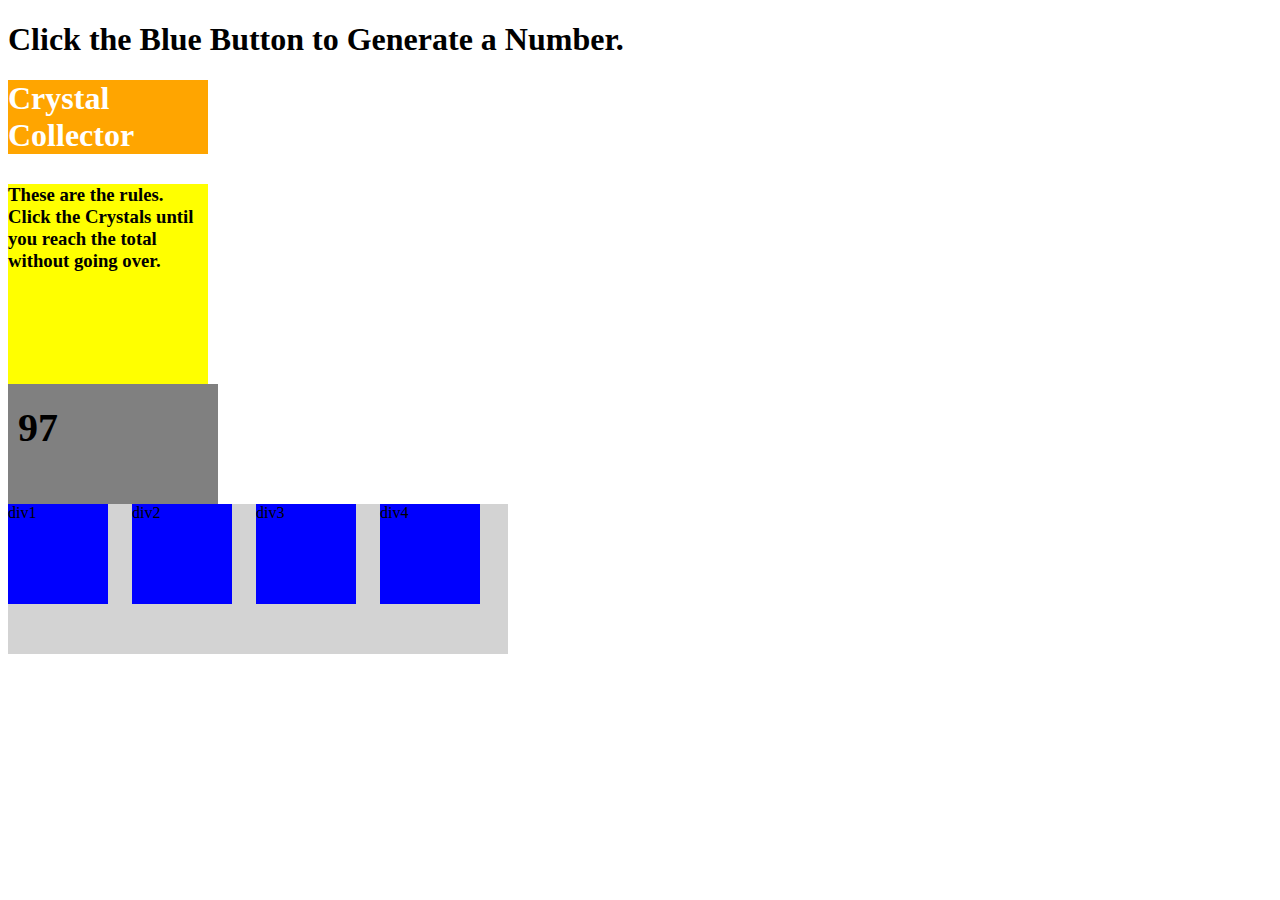
==== index.html @ 044a0b61 "As of 20181209_begin" ====
<!DOCTYPE html>
<html lang="en">
<head>
  <meta charset="UTF-8">
  <title>Button Random</title>
  <script src="https://cdnjs.cloudflare.com/ajax/libs/jquery/3.2.1/jquery.min.js"></script>
  <link rel="stylesheet" type="text/css" href="/assets/css/style.css">
  <script src="/assets/javascript/game.js"></script>
</head>
<body>

    <h1>Click the Blue Button to Generate a Number.</h1>
    <div>
        <h1 class="gameName">Crystal Collector</h1>
    </div>
    <div class="intro">
        <h3>These are the rules. <br> Click the Crystals until you reach the total without going over.
        </h3>
    </div>

    <div id="placeWinScoreHere"></div> 
    <div class="gemRow">
    <div id="heart" class="blueBtn">div1</div>
    <div id="ruby" class="blueBtn">div2</div>
    <div id="diamond" class="blueBtn">div3</div>
    <div id="star" class="blueBtn">div4</div>
    </div>

    
    
    <script type="text/javascript">
        // $(document).ready(function () {

            var counter = 0;
            var totWins = 0;
            var totLoses = 0;
            var gemArr = ["#heart", "#ruby", "#diamond", "#star"]

            var winScore = randomIntFromInterval(19, 120);
            console.log({
                winScore: winScore
                 });

            $("#placeWinScoreHere").text(winScore);

            // assignValToGems();

            for (i = 0; i < 4; i++) {

                var genNum = randomIntFromInterval(1, 12);

                console.log({
                genNum: genNum
                 });
                var targetDiv = $(gemArr[i]);
                console.log({
                    targetDivLength: (targetDiv.length),
                    targetDiv: (targetDiv)
                }
                    );

                targetDiv.attr("data-gemValue", genNum);

            }

            $("#heart").on("click", function () {
                //get value of gem and add to counter
                var gemValue = ($(this).attr("data-gemValue"));
                gemValue = parseInt(gemValue);
                // var divText = $("<div>");
                //     divText.text("55");
                // $("#heart").text(divText);
                // We then add the crystalValue to the user's "counter" which is a global variable.
                // Every click, from every crystal adds to the global counter.
                counter += gemValue;
                console.log({
                gemValue: gemValue,
                counter: counter
                 });

            })
            $("#ruby").on("click", function () {
                //get value of gem and add to counter
                var gemValue = ($(this).attr("data-gemValue"));
                gemValue = parseInt(gemValue);
                // We then add the crystalValue to the user's "counter" which is a global variable.
                // Every click, from every crystal adds to the global counter.
                counter += gemValue;
                console.log({
                gemValue: gemValue,
                counter: counter
                 });

            })   
            
            $("#diamond").on("click", function () {
                //get value of gem and add to counter
                var gemValue = ($(this).attr("data-gemValue"));
                gemValue = parseInt(gemValue);
                // We then add the crystalValue to the user's "counter" which is a global variable.
                // Every click, from every crystal adds to the global counter.
                counter += gemValue;
                console.log({
                gemValue: gemValue,
                counter: counter
                 });

            })  
            
            $("#star").on("click", function () {
                //get value of gem and add to counter
                var gemValue = ($(this).attr("data-gemValue"));
                gemValue = parseInt(gemValue);
                // We then add the crystalValue to the user's "counter" which is a global variable.
                // Every click, from every crystal adds to the global counter.
                counter += gemValue;
                console.log({
                gemValue: gemValue,
                counter: counter
                 });

            })

            // var targetDiv = $("blueBtn").create("<div>");

            // $(blueBtn).append(targetDiv);
            //   $("#blueBtn").on("click", function () {


            //   });

      

    </script>
    </body>
    
    </html>
---- assets/css/style.css ----
.blueBtn {
    display: inline-block;
    width: 100px;
    height: 100px;
    background-color: blue; 
    margin-left: 20px; 
}

.blueBtn:first-child {
    margin-left: 0;
}

#placeWinScoreHere {
    display: block;
    background: gray;
    padding-left: 10px;
    padding-top: 20px;
    width: 200px;
    height: 100px;
    font-size: 40px;
    font-weight: bold;
    color: black;
    border: black;
}

.gameName {
    font-size: 18 px;
    color: white;
    width: 200px;
    background: orange;
}

.intro {
    display: block;
    font-size: 16px;
    background: yellow;
    width: 200px;
    height: 200px;
    margin-top: 30px;
}

.winScore {
    display: block;
    background-color: green;
    color: white;
    font-size: 100px;
    width: 200px;
    margin-top: 10px;
}

.gemRow {

    width: 500px;
    height: 150px;
    background-color: lightgray;


}
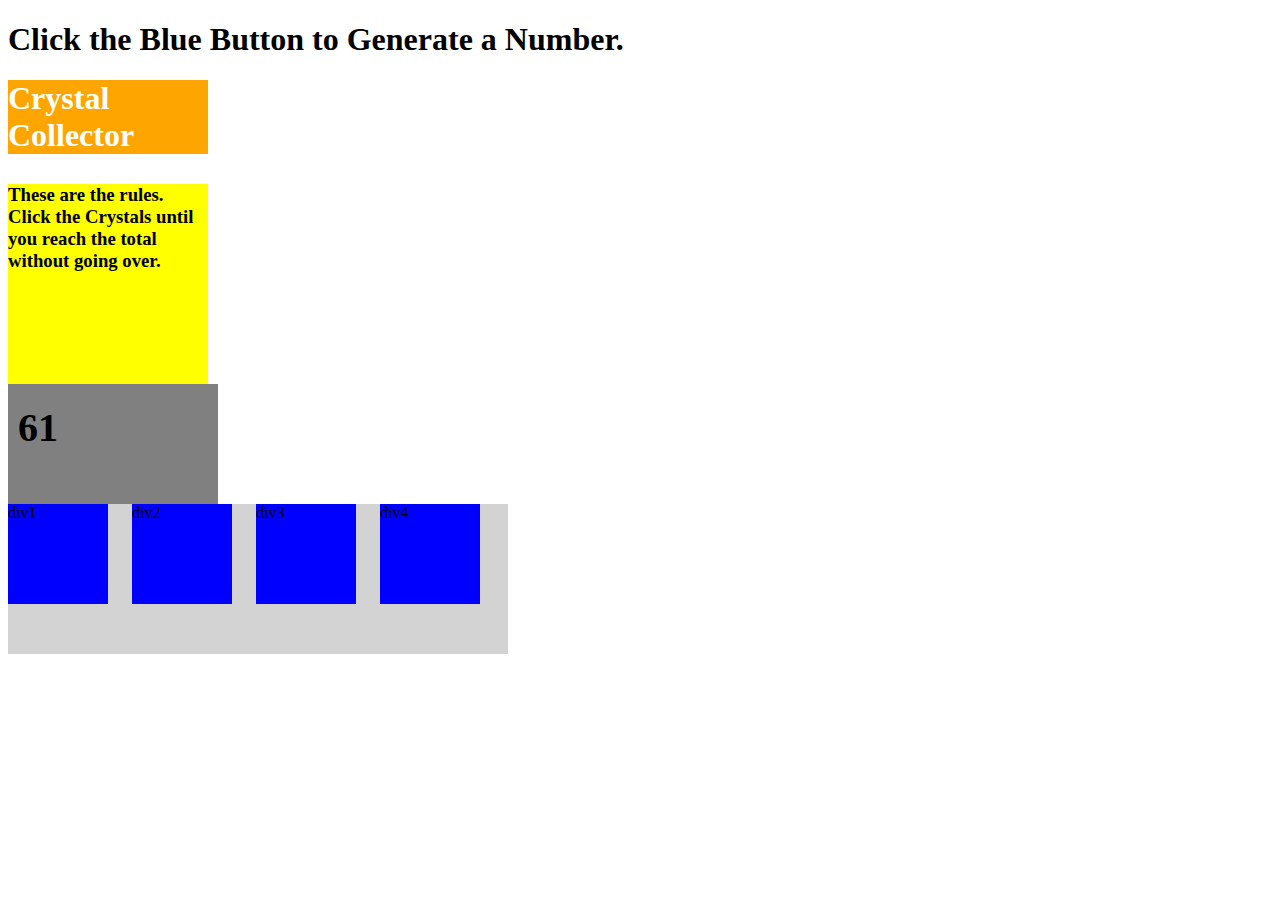
==== commit 09c84212: "Restart with new strategy" ====
--- a/index.html
+++ b/index.html
@@ -20,106 +20,113 @@
 
     <div id="placeWinScoreHere"></div> 
     <div class="gemRow">
-    <div id="heart" class="blueBtn">div1</div>
-    <div id="ruby" class="blueBtn">div2</div>
-    <div id="diamond" class="blueBtn">div3</div>
-    <div id="star" class="blueBtn">div4</div>
+    <div id="heart" class="blueBtn gemName" value = ''>div1</div>
+    <div id="ruby" class="blueBtn gemName" value = ''>div2</div>
+    <div id="diamond" class="blueBtn gemName" value = '3'>div3</div>
+    <div id="star" class="blueBtn gemName" value = ''>div4</div>
     </div>
 
     
     
     <script type="text/javascript">
         // $(document).ready(function () {
+            var crystal = {
+                // value: '',
+                gem: ["heart", "ruby", "diamond", "star"],
+                gemImage : '',
+                }
 
             var counter = 0;
             var totWins = 0;
             var totLoses = 0;
-            var gemArr = ["#heart", "#ruby", "#diamond", "#star"]
+            // var gemArr = ["#heart", "#ruby", "#diamond", "#star"]
 
             var winScore = randomIntFromInterval(19, 120);
+            var gemFirstVal = $("#diamond").attr("value");
+
             console.log({
-                winScore: winScore
+                winScore: winScore,
+                gemFirstVal: gemFirstVal
                  });
 
             $("#placeWinScoreHere").text(winScore);
 
-            // assignValToGems();
+            // assign value to Gems();
+            // for (var x=0; x < ((crystal.gem).length); x++) {
+            //     currentGemVal = $(crystal.gem[x]).attr("value");
+            //     console.log({
+            //         currentGemVal: currentGemVal                    
+            //     })
+            // }
+            assignGemValue(crystal);
+                 
+            // listen for Crystal click, once clicked calculate total
+            $(".number").on("click", function() {
+                counter = counter + 5;
+                // parseInt(crystal.value)
+            });
+            
+                console.log ({
+                       counter: counter 
+                });   
 
-            for (i = 0; i < 4; i++) {
+            // $("#heart").on("click", function () {
+            //     //get value of gem and add to counter
+            //     var gemValue = ($(this).attr("data-gemValue"));
+            //     gemValue = parseInt(gemValue);
+            //     // var divText = $("<div>");
+            //     //     divText.text("55");
+            //     // $("#heart").text(divText);
+            //     // We then add the crystalValue to the user's "counter" which is a global variable.
+            //     // Every click, from every crystal adds to the global counter.
+            //     counter += gemValue;
+            //     console.log({
+            //     gemValue: gemValue,
+            //     counter: counter
+                //  });
 
-                var genNum = randomIntFromInterval(1, 12);
+            // })
+            // $("#ruby").on("click", function () {
+            //     //get value of gem and add to counter
+            //     var gemValue = ($(this).attr("data-gemValue"));
+            //     gemValue = parseInt(gemValue);
+            //     // We then add the crystalValue to the user's "counter" which is a global variable.
+            //     // Every click, from every crystal adds to the global counter.
+            //     counter += gemValue;
+            //     console.log({
+            //     gemValue: gemValue,
+            //     counter: counter
+            //      });
 
-                console.log({
-                genNum: genNum
-                 });
-                var targetDiv = $(gemArr[i]);
-                console.log({
-                    targetDivLength: (targetDiv.length),
-                    targetDiv: (targetDiv)
-                }
-                    );
+            // })   
+            
+            // $("#diamond").on("click", function () {
+            //     //get value of gem and add to counter
+            //     var gemValue = ($(this).attr("data-gemValue"));
+            //     gemValue = parseInt(gemValue);
+            //     // We then add the crystalValue to the user's "counter" which is a global variable.
+            //     // Every click, from every crystal adds to the global counter.
+            //     counter += gemValue;
+            //     console.log({
+            //     gemValue: gemValue,
+            //     counter: counter
+            //      });
 
-                targetDiv.attr("data-gemValue", genNum);
+            // })  
+            
+            // $("#star").on("click", function () {
+            //     //get value of gem and add to counter
+            //     var gemValue = ($(this).attr("data-gemValue"));
+            //     gemValue = parseInt(gemValue);
+            //     // We then add the crystalValue to the user's "counter" which is a global variable.
+            //     // Every click, from every crystal adds to the global counter.
+            //     counter += gemValue;
+            //     console.log({
+            //     gemValue: gemValue,
+            //     counter: counter
+            //      });
 
-            }
-
-            $("#heart").on("click", function () {
-                //get value of gem and add to counter
-                var gemValue = ($(this).attr("data-gemValue"));
-                gemValue = parseInt(gemValue);
-                // var divText = $("<div>");
-                //     divText.text("55");
-                // $("#heart").text(divText);
-                // We then add the crystalValue to the user's "counter" which is a global variable.
-                // Every click, from every crystal adds to the global counter.
-                counter += gemValue;
-                console.log({
-                gemValue: gemValue,
-                counter: counter
-                 });
-
-            })
-            $("#ruby").on("click", function () {
-                //get value of gem and add to counter
-                var gemValue = ($(this).attr("data-gemValue"));
-                gemValue = parseInt(gemValue);
-                // We then add the crystalValue to the user's "counter" which is a global variable.
-                // Every click, from every crystal adds to the global counter.
-                counter += gemValue;
-                console.log({
-                gemValue: gemValue,
-                counter: counter
-                 });
-
-            })   
-            
-            $("#diamond").on("click", function () {
-                //get value of gem and add to counter
-                var gemValue = ($(this).attr("data-gemValue"));
-                gemValue = parseInt(gemValue);
-                // We then add the crystalValue to the user's "counter" which is a global variable.
-                // Every click, from every crystal adds to the global counter.
-                counter += gemValue;
-                console.log({
-                gemValue: gemValue,
-                counter: counter
-                 });
-
-            })  
-            
-            $("#star").on("click", function () {
-                //get value of gem and add to counter
-                var gemValue = ($(this).attr("data-gemValue"));
-                gemValue = parseInt(gemValue);
-                // We then add the crystalValue to the user's "counter" which is a global variable.
-                // Every click, from every crystal adds to the global counter.
-                counter += gemValue;
-                console.log({
-                gemValue: gemValue,
-                counter: counter
-                 });
-
-            })
+            // })
 
             // var targetDiv = $("blueBtn").create("<div>");
 
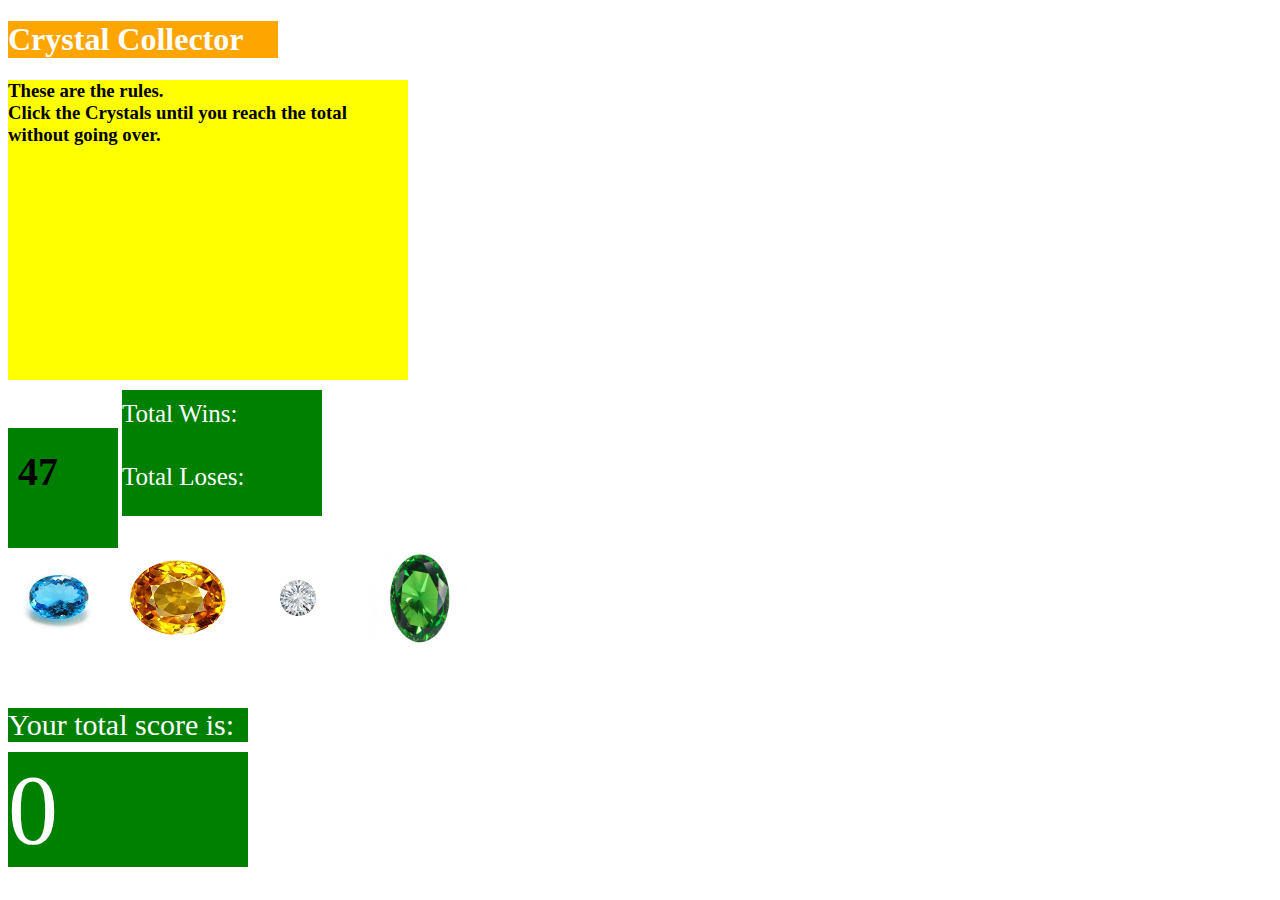
==== commit 5237103b: "Almost finished" ====
--- a/index.html
+++ b/index.html
@@ -4,12 +4,11 @@
   <meta charset="UTF-8">
   <title>Button Random</title>
   <script src="https://cdnjs.cloudflare.com/ajax/libs/jquery/3.2.1/jquery.min.js"></script>
-  <link rel="stylesheet" type="text/css" href="/assets/css/style.css">
-  <script src="/assets/javascript/game.js"></script>
+  <link rel="stylesheet" type="text/css" href="assets/css/style.css">
+  <script src="assets/javascript/game.js"></script>
 </head>
 <body>
 
-    <h1>Click the Blue Button to Generate a Number.</h1>
     <div>
         <h1 class="gameName">Crystal Collector</h1>
     </div>
@@ -18,129 +17,102 @@
         </h3>
     </div>
 
-    <div id="placeWinScoreHere"></div> 
-    <div class="gemRow">
-    <div id="heart" class="blueBtn gemName" value = ''>div1</div>
-    <div id="ruby" class="blueBtn gemName" value = ''>div2</div>
-    <div id="diamond" class="blueBtn gemName" value = '3'>div3</div>
-    <div id="star" class="blueBtn gemName" value = ''>div4</div>
-    </div>
+    <div id="placeWinScoreHere"> </div> 
+        <div class="totals"><p id="total-wins">Total Wins:</p>
+         <p id="total-loses">Total Loses:</p></div>
+   
+    <div class="gemRow"></div>
+    <div class="total-score">Your total score is:</div>
+    <div class="score-display"></div>
 
     
     
-    <script type="text/javascript">
-        // $(document).ready(function () {
-            var crystal = {
-                // value: '',
-                gem: ["heart", "ruby", "diamond", "star"],
-                gemImage : '',
-                }
+<script type="text/javascript">
+ // $(document).ready(function () {
 
-            var counter = 0;
-            var totWins = 0;
-            var totLoses = 0;
-            // var gemArr = ["#heart", "#ruby", "#diamond", "#star"]
+    var totWins = 0;
+    var totLoses = 0;
+    var crystal = {
+        gemImage: ["/assets/images/topaz.jpg", "/assets/images/goldGem.jpg", "/assets/images/diamond.png", "/assets/images/emeraldGem.jpg"],            
+        }
+    var counter = 0;
+    var winScore = 0;
 
-            var winScore = randomIntFromInterval(19, 120);
-            var gemFirstVal = $("#diamond").attr("value");
+    initialize(winScore);
 
-            console.log({
-                winScore: winScore,
-                gemFirstVal: gemFirstVal
-                 });
+    console.log({
+        winScore: winScore
+    });
 
-            $("#placeWinScoreHere").text(winScore);
+          
+          // Create a for loop to create crystals and asssign random value between 1 -12
+      for (var i = 0; i < (crystal.gemImage).length; i++) {
+        var randGemVal = randomIntFromInterval(1, 12);
 
-            // assign value to Gems();
-            // for (var x=0; x < ((crystal.gem).length); x++) {
-            //     currentGemVal = $(crystal.gem[x]).attr("value");
-            //     console.log({
-            //         currentGemVal: currentGemVal                    
-            //     })
-            // }
-            assignGemValue(crystal);
-                 
-            // listen for Crystal click, once clicked calculate total
-            $(".number").on("click", function() {
-                counter = counter + 5;
-                // parseInt(crystal.value)
+          // For each iteration, we will create an imageCrystal
+        var imageCrystal = $("<img>");
+        imageCrystal.addClass("crystal-image");
+  
+           // Each imageCrystal will be given a src link to the crystal image
+        imageCrystal.attr("src", crystal.gemImage[i]);
+  
+           // Each imageCrystal will be given a data attribute called data-crystalValue which is a random number between 1 -12.
+        imageCrystal.attr("data-crystalvalue", randGemVal);
+  
+           // Lastly, each crystal image (with all it classes and attributes) will get added to the page.
+        $(".gemRow").append(imageCrystal);
+      };
+
+              // This time, our click event applies to every single crystal on the page. Not just one.
+       $(".crystal-image").on("click", function () {
+
+            // Determining the crystal's value requires us to extract the value from the data attribute.
+            // Using the $(this) keyword specifies that we should be extracting the crystal value of the clicked crystal.
+            // Using the .attr("data-crystalvalue") allows us to grab the value out of the "data-crystalvalue" attribute.
+           
+         var crystalValue = ($(this).attr("data-crystalvalue"));
+
+          // Since attributes on HTML elements are strings, we must convert it to an integer before adding to the counter
+         var crystalVal = parseInt(crystalValue);
+         counter += crystalVal;
+           
+         
+         console.log({
+         counter: counter,
+         crystalVal: crystalVal,
+         crystalValue: crystalValue,
+         winScore: winScore
             });
+
             
-                console.log ({
-                       counter: counter 
-                });   
+         $(".score-display").text(counter);
+                    
+              if (counter === winScore) {
+                alert("You win!");
+                totWins = totWins +1;
 
-            // $("#heart").on("click", function () {
-            //     //get value of gem and add to counter
-            //     var gemValue = ($(this).attr("data-gemValue"));
-            //     gemValue = parseInt(gemValue);
-            //     // var divText = $("<div>");
-            //     //     divText.text("55");
-            //     // $("#heart").text(divText);
-            //     // We then add the crystalValue to the user's "counter" which is a global variable.
-            //     // Every click, from every crystal adds to the global counter.
-            //     counter += gemValue;
-            //     console.log({
-            //     gemValue: gemValue,
-            //     counter: counter
-                //  });
+                        console.log ({
+                            totWins: totWins                 
+                             });
 
-            // })
-            // $("#ruby").on("click", function () {
-            //     //get value of gem and add to counter
-            //     var gemValue = ($(this).attr("data-gemValue"));
-            //     gemValue = parseInt(gemValue);
-            //     // We then add the crystalValue to the user's "counter" which is a global variable.
-            //     // Every click, from every crystal adds to the global counter.
-            //     counter += gemValue;
-            //     console.log({
-            //     gemValue: gemValue,
-            //     counter: counter
-            //      });
+                    $("#total-wins").append(totWins);
+                initialize();
+                 }
 
-            // })   
-            
-            // $("#diamond").on("click", function () {
-            //     //get value of gem and add to counter
-            //     var gemValue = ($(this).attr("data-gemValue"));
-            //     gemValue = parseInt(gemValue);
-            //     // We then add the crystalValue to the user's "counter" which is a global variable.
-            //     // Every click, from every crystal adds to the global counter.
-            //     counter += gemValue;
-            //     console.log({
-            //     gemValue: gemValue,
-            //     counter: counter
-            //      });
+              else if (counter >= winScore) {
+                alert("You lose!!");
+                totLoses = totLoses + 1;
 
-            // })  
-            
-            // $("#star").on("click", function () {
-            //     //get value of gem and add to counter
-            //     var gemValue = ($(this).attr("data-gemValue"));
-            //     gemValue = parseInt(gemValue);
-            //     // We then add the crystalValue to the user's "counter" which is a global variable.
-            //     // Every click, from every crystal adds to the global counter.
-            //     counter += gemValue;
-            //     console.log({
-            //     gemValue: gemValue,
-            //     counter: counter
-            //      });
+                         console.log ({
+                             totLoses: totLoses
+                              });
 
-            // })
-
-            // var targetDiv = $("blueBtn").create("<div>");
-
-            // $(blueBtn).append(targetDiv);
-            //   $("#blueBtn").on("click", function () {
-
-
-            //   });
-
-      
+                 $("#total-loses").append(totLoses);
+                initialize();
+                        }
+            }); 
+                    
 
     </script>
     </body>
-    
-    </html>
-
-
+    </html>--- a/assets/css/style.css
+++ b/assets/css/style.css
@@ -1,24 +1,24 @@
 
 
 
-.blueBtn {
+.crystal-image {
     display: inline-block;
     width: 100px;
     height: 100px;
-    background-color: blue; 
+    background-color: white; 
     margin-left: 20px; 
 }
 
-.blueBtn:first-child {
+.crystal-image:first-child {
     margin-left: 0;
 }
 
 #placeWinScoreHere {
-    display: block;
-    background: gray;
+    display: inline-block;
+    background: green;
     padding-left: 10px;
     padding-top: 20px;
-    width: 200px;
+    width: 100px;
     height: 100px;
     font-size: 40px;
     font-weight: bold;
@@ -29,7 +29,7 @@
 .gameName {
     font-size: 18 px;
     color: white;
-    width: 200px;
+    width: 270px;
     background: orange;
 }
 
@@ -37,16 +37,42 @@
     display: block;
     font-size: 16px;
     background: yellow;
-    width: 200px;
-    height: 200px;
-    margin-top: 30px;
+    width: 400px;
+    height: 300px;
+    margin-top: 10px;
 }
 
 .winScore {
-    display: block;
+    display: inline-block;
     background-color: green;
     color: white;
     font-size: 100px;
+    width: 200px;
+    margin-top: 10px;
+}
+
+.totals {
+    display: inline-block;
+    background-color: green;
+    color: white;
+    font-size: 25px;
+    width: 200px;
+    margin-top: 10px;
+}
+
+#total-loses {
+    display: inline-block;
+    background-color: green;
+    color: white;
+    font-size: 25px;
+    width: 200px;
+    margin-top: 10px;
+}
+#total-wins {
+    display: inline-block;;
+    background-color: green;
+    color: white;
+    font-size: 25px;
     width: 200px;
     margin-top: 10px;
 }
@@ -55,7 +81,25 @@
 
     width: 500px;
     height: 150px;
-    background-color: lightgray;
+    background-color: white;
+}
+
+.score-display {
+    display: block;
+    background-color: green;
+    color: white;
+    font-size: 100px;
+    width: 240px;
+    margin-top: 10px;
+}
+
+.total-score {
+    display: block;
+    background-color: green;
+    color: white;
+    font-size: 30px;
+    width: 240px;
+    margin-top: 10px;
 
 
 }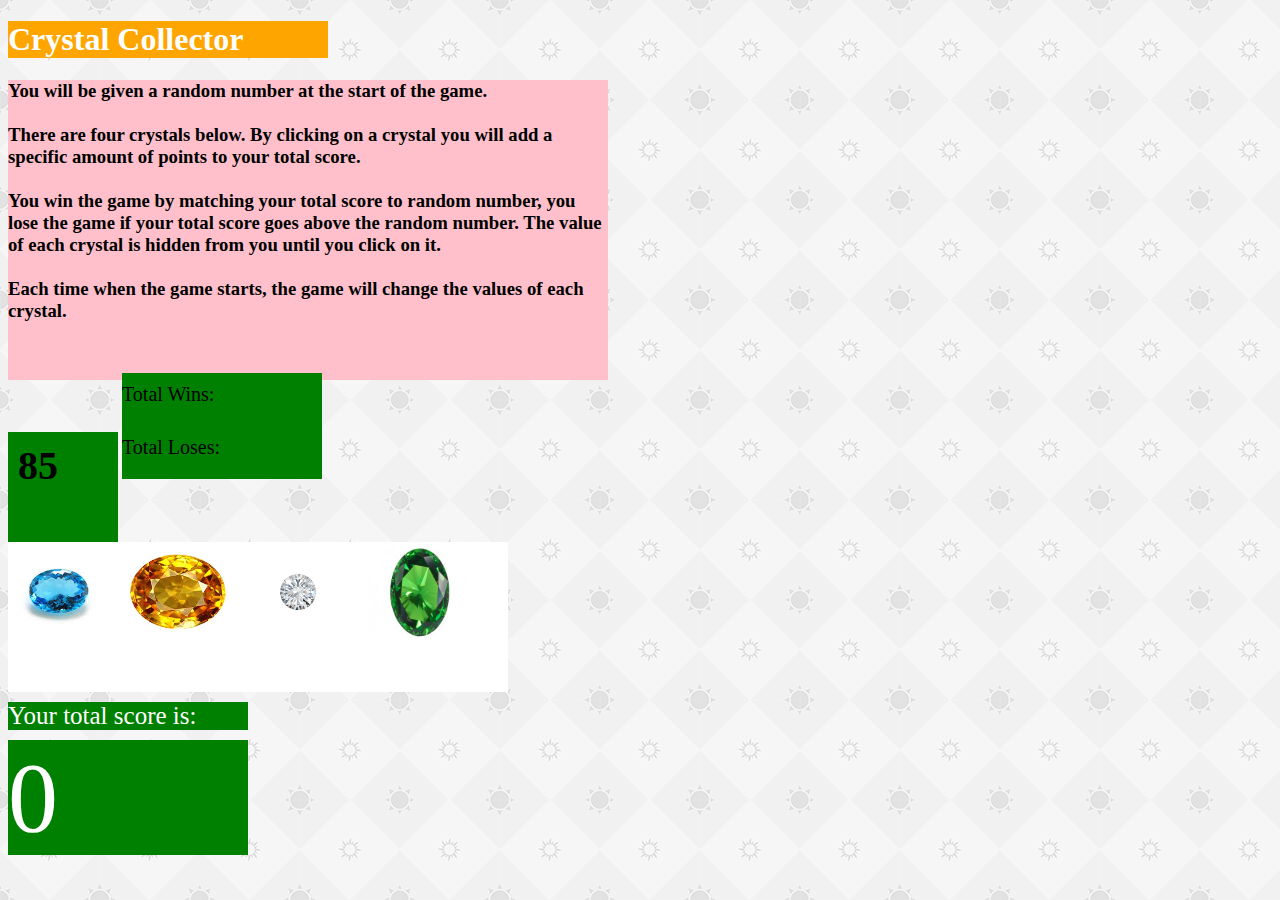
==== commit abd06837: "Almost final" ====
--- a/index.html
+++ b/index.html
@@ -13,27 +13,31 @@
         <h1 class="gameName">Crystal Collector</h1>
     </div>
     <div class="intro">
-        <h3>These are the rules. <br> Click the Crystals until you reach the total without going over.
+        <h3>You will be given a random number at the start of the game. <br> <br>There are four crystals below.
+            By clicking on a crystal you will add a specific amount of points to your total score.
+            <br><br>You win the game by matching your total score to random number, you lose the game if your total
+            score goes above the random number. <br<br> The value of each crystal is hidden from you until you click on it.
+            <br><br> Each time when the game starts, the game will change the values of each crystal.<br><br>
         </h3>
-    </div>
+    
 
     <div id="placeWinScoreHere"> </div> 
         <div class="totals"><p id="total-wins">Total Wins:</p>
          <p id="total-loses">Total Loses:</p></div>
-   
+        
     <div class="gemRow"></div>
     <div class="total-score">Your total score is:</div>
     <div class="score-display"></div>
 
-    
+</div>
     
 <script type="text/javascript">
- // $(document).ready(function () {
+//  $(document).ready(function () {}
 
     var totWins = 0;
     var totLoses = 0;
     var crystal = {
-        gemImage: ["/assets/images/topaz.jpg", "/assets/images/goldGem.jpg", "/assets/images/diamond.png", "/assets/images/emeraldGem.jpg"],            
+        gemImage: ["assets/images/topaz.jpg", "assets/images/goldGem.jpg", "assets/images/diamond.png", "assets/images/emeraldGem.jpg"],            
         }
     var counter = 0;
     var winScore = 0;
@@ -112,7 +116,7 @@
                         }
             }); 
                     
-
+    
     </script>
     </body>
     </html>--- a/assets/css/style.css
+++ b/assets/css/style.css
@@ -1,6 +1,8 @@
 
-
-
+body {
+    background-image: url("../images/sun-pattern.png");
+    font-family: Georgia, Times, "Times New Roman", serif;
+}
 .crystal-image {
     display: inline-block;
     width: 100px;
@@ -17,7 +19,7 @@
     display: inline-block;
     background: green;
     padding-left: 10px;
-    padding-top: 20px;
+    padding-top: 10px;
     width: 100px;
     height: 100px;
     font-size: 40px;
@@ -29,15 +31,15 @@
 .gameName {
     font-size: 18 px;
     color: white;
-    width: 270px;
+    width: 320px;
     background: orange;
 }
 
 .intro {
     display: block;
     font-size: 16px;
-    background: yellow;
-    width: 400px;
+    background: pink;
+    width: 600px;
     height: 300px;
     margin-top: 10px;
 }
@@ -47,7 +49,7 @@
     background-color: green;
     color: white;
     font-size: 100px;
-    width: 200px;
+    width: 150px;
     margin-top: 10px;
 }
 
@@ -62,21 +64,24 @@
 
 #total-loses {
     display: inline-block;
+    float: left;
     background-color: green;
-    color: white;
-    font-size: 25px;
+    color: black;
+    font-size: 20px;
     width: 200px;
     margin-top: 10px;
+    
 }
 #total-wins {
-    display: inline-block;;
+    display: inline-block;
+    float: left;
     background-color: green;
-    color: white;
-    font-size: 25px;
+    color: black;
+    font-size: 20px;
     width: 200px;
-    margin-top: 10px;
+    margin-top: 10px;  
 }
-
+    
 .gemRow {
 
     width: 500px;
@@ -97,7 +102,7 @@
     display: block;
     background-color: green;
     color: white;
-    font-size: 30px;
+    font-size: 25px;
     width: 240px;
     margin-top: 10px;
 
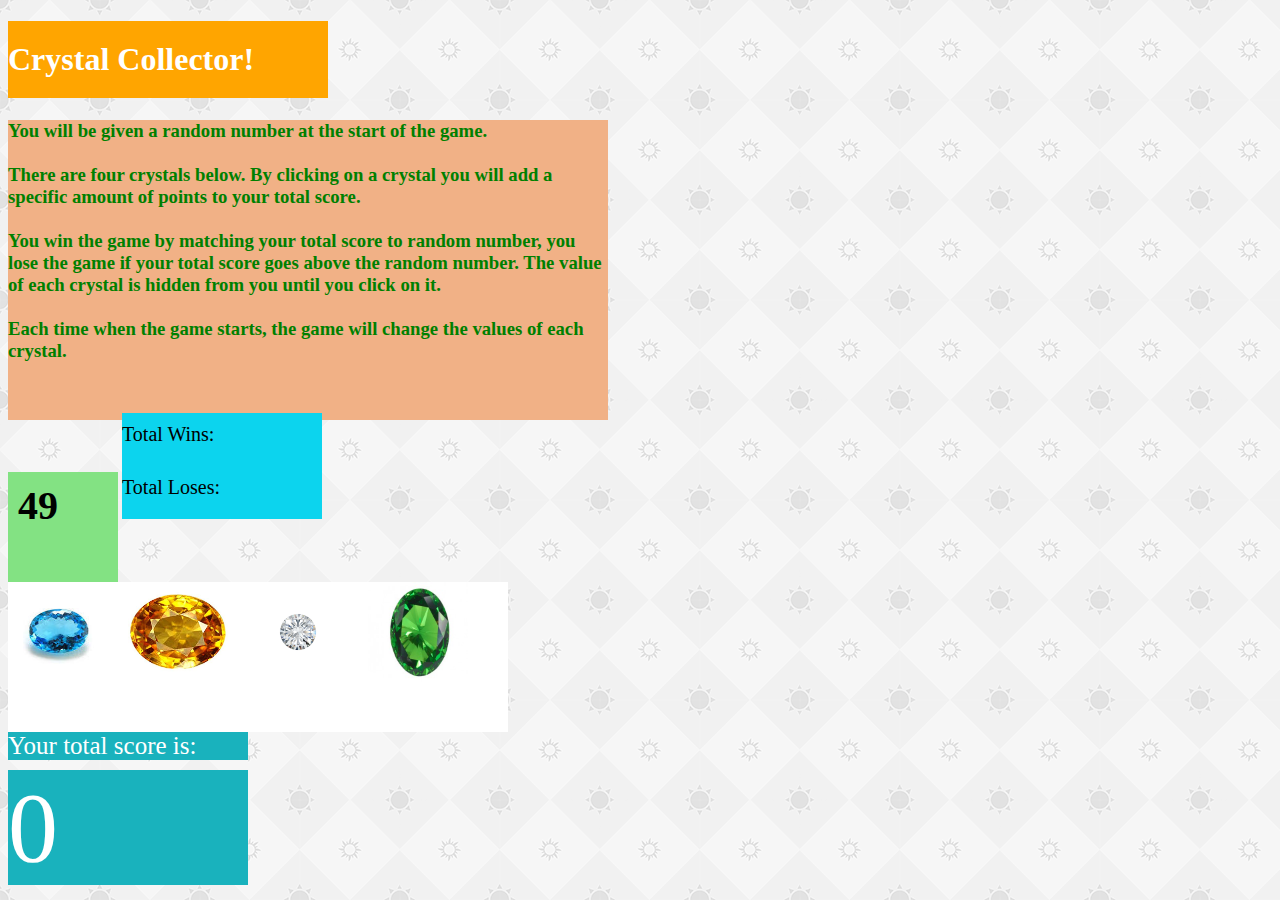
==== commit fe7c199f: "Final tweaks" ====
--- a/index.html
+++ b/index.html
@@ -10,7 +10,7 @@
 <body>
 
     <div>
-        <h1 class="gameName">Crystal Collector</h1>
+        <h1 class="gameName">Crystal Collector!</h1>
     </div>
     <div class="intro">
         <h3>You will be given a random number at the start of the game. <br> <br>There are four crystals below.
@@ -28,95 +28,5 @@
     <div class="gemRow"></div>
     <div class="total-score">Your total score is:</div>
     <div class="score-display"></div>
-
-</div>
-    
-<script type="text/javascript">
-//  $(document).ready(function () {}
-
-    var totWins = 0;
-    var totLoses = 0;
-    var crystal = {
-        gemImage: ["assets/images/topaz.jpg", "assets/images/goldGem.jpg", "assets/images/diamond.png", "assets/images/emeraldGem.jpg"],            
-        }
-    var counter = 0;
-    var winScore = 0;
-
-    initialize(winScore);
-
-    console.log({
-        winScore: winScore
-    });
-
-          
-          // Create a for loop to create crystals and asssign random value between 1 -12
-      for (var i = 0; i < (crystal.gemImage).length; i++) {
-        var randGemVal = randomIntFromInterval(1, 12);
-
-          // For each iteration, we will create an imageCrystal
-        var imageCrystal = $("<img>");
-        imageCrystal.addClass("crystal-image");
-  
-           // Each imageCrystal will be given a src link to the crystal image
-        imageCrystal.attr("src", crystal.gemImage[i]);
-  
-           // Each imageCrystal will be given a data attribute called data-crystalValue which is a random number between 1 -12.
-        imageCrystal.attr("data-crystalvalue", randGemVal);
-  
-           // Lastly, each crystal image (with all it classes and attributes) will get added to the page.
-        $(".gemRow").append(imageCrystal);
-      };
-
-              // This time, our click event applies to every single crystal on the page. Not just one.
-       $(".crystal-image").on("click", function () {
-
-            // Determining the crystal's value requires us to extract the value from the data attribute.
-            // Using the $(this) keyword specifies that we should be extracting the crystal value of the clicked crystal.
-            // Using the .attr("data-crystalvalue") allows us to grab the value out of the "data-crystalvalue" attribute.
-           
-         var crystalValue = ($(this).attr("data-crystalvalue"));
-
-          // Since attributes on HTML elements are strings, we must convert it to an integer before adding to the counter
-         var crystalVal = parseInt(crystalValue);
-         counter += crystalVal;
-           
-         
-         console.log({
-         counter: counter,
-         crystalVal: crystalVal,
-         crystalValue: crystalValue,
-         winScore: winScore
-            });
-
-            
-         $(".score-display").text(counter);
-                    
-              if (counter === winScore) {
-                alert("You win!");
-                totWins = totWins +1;
-
-                        console.log ({
-                            totWins: totWins                 
-                             });
-
-                    $("#total-wins").append(totWins);
-                initialize();
-                 }
-
-              else if (counter >= winScore) {
-                alert("You lose!!");
-                totLoses = totLoses + 1;
-
-                         console.log ({
-                             totLoses: totLoses
-                              });
-
-                 $("#total-loses").append(totLoses);
-                initialize();
-                        }
-            }); 
-                    
-    
-    </script>
-    </body>
+</body>
     </html>--- a/assets/css/style.css
+++ b/assets/css/style.css
@@ -17,7 +17,7 @@
 
 #placeWinScoreHere {
     display: inline-block;
-    background: green;
+    background: rgb(131, 226, 131);
     padding-left: 10px;
     padding-top: 10px;
     width: 100px;
@@ -32,21 +32,26 @@
     font-size: 18 px;
     color: white;
     width: 320px;
+    height: auto;
+    padding-top: 20px;
+    padding-bottom: 20px;
     background: orange;
 }
 
 .intro {
     display: block;
     font-size: 16px;
-    background: pink;
+    color: green;
+    background: rgb(241, 177, 134);
     width: 600px;
     height: 300px;
     margin-top: 10px;
 }
 
 .winScore {
-    display: inline-block;
-    background-color: green;
+    /* display: inline-block; */
+    float: left;
+    background-color: rgb(53, 180, 197);
     color: white;
     font-size: 100px;
     width: 150px;
@@ -55,35 +60,35 @@
 
 .totals {
     display: inline-block;
-    background-color: green;
+    /* float: left; */
+    background-color: rgb(12, 212, 238);
     color: white;
     font-size: 25px;
     width: 200px;
     margin-top: 10px;
 }
 
-#total-loses {
-    display: inline-block;
+ #total-loses {
+    /* display: inline-block;  */
     float: left;
-    background-color: green;
-    color: black;
-    font-size: 20px;
-    width: 200px;
-    margin-top: 10px;
-    
-}
-#total-wins {
-    display: inline-block;
-    float: left;
-    background-color: green;
     color: black;
     font-size: 20px;
     width: 200px;
     margin-top: 10px;  
-}
+} 
+#total-wins {
+    /* display: inline-block;  */
+    float: left;
+    color: black;
+    font-size: 20px;
+    width: 200px;
+    margin-top: 10px;  
+} 
     
 .gemRow {
-
+    clear: left;
+    /* display: inline-block; */
+    float: left;
     width: 500px;
     height: 150px;
     background-color: white;
@@ -91,7 +96,7 @@
 
 .score-display {
     display: block;
-    background-color: green;
+    background-color:  rgb(25, 178, 189);
     color: white;
     font-size: 100px;
     width: 240px;
@@ -100,11 +105,9 @@
 
 .total-score {
     display: block;
-    background-color: green;
+    background-color: rgb(25, 178, 189);
     color: white;
     font-size: 25px;
     width: 240px;
     margin-top: 10px;
-
-
 }